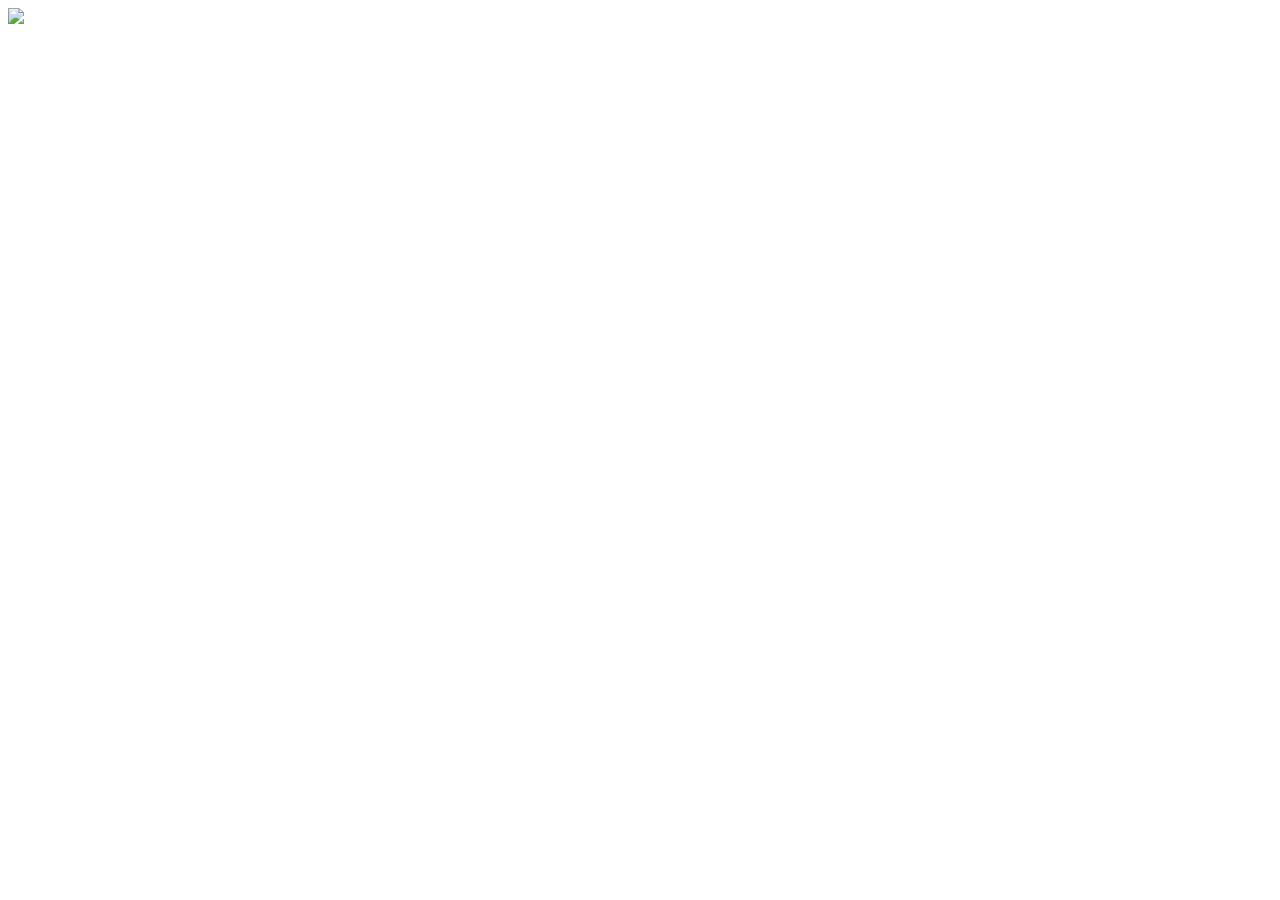
==== index.html @ 69cc1412 "Add files via upload" ====
<!DOCTYPE html>
<html lang="de">
<head>
    <meta charset="UTF-8">
    <meta name="viewport" content="width=device-width, initial-scale=1.0">
    <title>Ocean</title>
    <link rel="stylesheet" href="style.css">
</head>
<body>
    <div class="bubble-container">
        <div class="bubble"></div>
        <div class="bubble"></div>
        <div class="bubble"></div>
        <div class="bubble"></div>
        <div class="bubble"></div>
        <div class="bubble"></div>
        <div class="bubble"></div>
        <div class="bubble"></div>
        <div class="bubble"></div>
        <div class="bubble"></div>
    </div>
   <div class="fish">
<img src="https://files.catbox.moe/svd9go.png">
   </div>
</body>
</html>
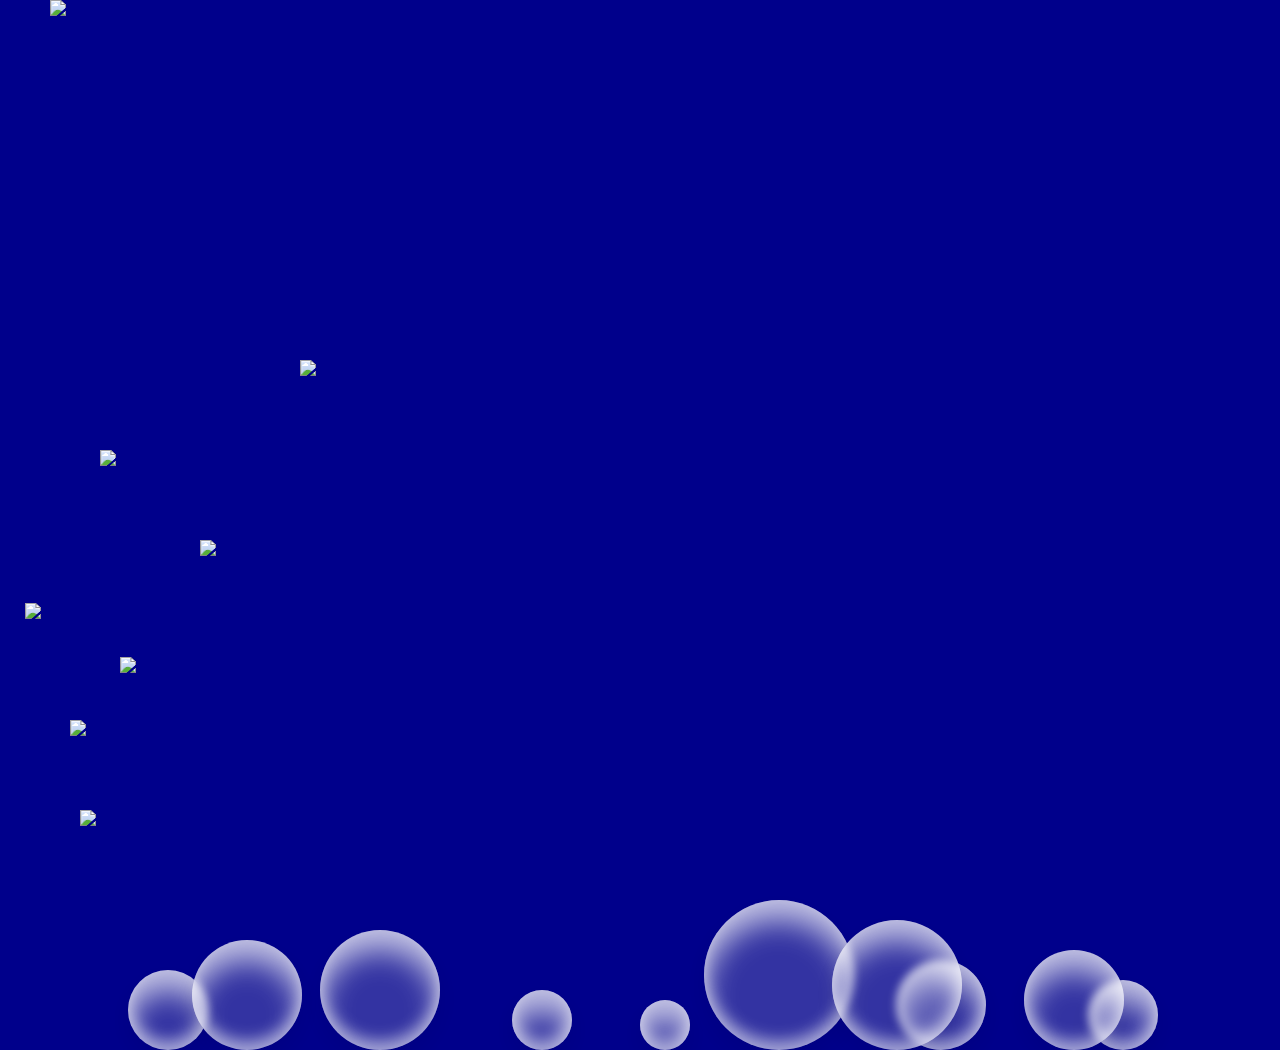
==== commit 8c73dc73: "Rename index (1).html to index.html" ====
--- a/index.html
+++ b/index.html
@@ -19,7 +19,34 @@
         <div class="bubble"></div>
         <div class="bubble"></div>
     </div>
-   <div class="fish">
+   <div class="fish1">
+<img src="https://files.catbox.moe/svd9go.png">
+   </div>
+  <div class="fish2">
+<img src="https://files.catbox.moe/svd9go.png">
+   </div>
+   <div class="fish3">
+<img src="https://files.catbox.moe/svd9go.png">
+   </div>
+   <div class="fish4">
+<img src="https://files.catbox.moe/svd9go.png">
+   </div>
+   <div class="fish5">
+<img src="https://files.catbox.moe/svd9go.png">
+   </div>
+   <div class="fish6">
+<img src="https://files.catbox.moe/svd9go.png">
+   </div>
+   <div class="fish7">
+<img src="https://files.catbox.moe/svd9go.png">
+   </div>
+   <div class="fish8">
+<img src="https://files.catbox.moe/svd9go.png">
+   </div>
+  <div class="fish9">
+<img src="https://files.catbox.moe/svd9go.png">
+   </div>
+  <div class="fish10">
 <img src="https://files.catbox.moe/svd9go.png">
    </div>
 </body>
--- a/style.css
+++ b/style.css
@@ -0,0 +1,147 @@
+* {
+    margin: 0;
+    padding: 0;
+    box-sizing: border-box;
+    
+}
+
+body {
+    overflow: hidden;
+    height: 100vh;
+    width: 100%;
+    background-color:#00008B;
+}
+
+
+.bubble-container {
+    position: absolute;
+    top: 0;
+    left: 0;
+    width: 100%;
+    height: 100%;
+    pointer-events: none;
+}
+.bubble {
+    position: absolute;
+    bottom: -150px;
+    background: rgba(255, 255, 255, 0.2);
+    border-radius: 50%;
+    box-shadow: inset 0 20px 30px rgba(255, 255, 255, 0.7),
+                0 10px 20px rgba(0, 0, 0, 0.06),
+                inset 0 -10px 15px rgba(255, 255, 255, 0.5),
+                0 0 1px rgba(0, 0, 0, 0.1); 
+    backdrop-filter: blur(4px);
+    -webkit-backdrop-filter: blur(4px);
+    animation: floatUp 12s ease-in-out infinite;
+}
+
+.bubble:nth-child(1) { width: 80px; height: 80px; left: 10%; animation-delay: 0s; animation-duration: 10s; }
+.bubble:nth-child(2) { width: 120px; height: 120px; left: 25%; animation-delay: 2s; animation-duration: 14s; }
+.bubble:nth-child(3) { width: 60px; height: 60px; left: 40%; animation-delay: 1s; animation-duration: 8s; }
+.bubble:nth-child(4) { width: 150px; height: 150px; left: 55%; animation-delay: 4s; animation-duration: 18s; }
+.bubble:nth-child(5) { width: 90px; height: 90px; left: 70%; animation-delay: 3s; animation-duration: 12s; }
+.bubble:nth-child(6) { width: 70px; height: 70px; left: 85%; animation-delay: 5s; animation-duration: 11s; }
+.bubble:nth-child(7) { width: 110px; height: 110px; left: 15%; animation-delay: 7s; animation-duration: 15s; }
+.bubble:nth-child(8) { width: 50px; height: 50px; left: 50%; animation-delay: 6s; animation-duration: 9s; }
+.bubble:nth-child(9) { width: 130px; height: 130px; left: 65%; animation-delay: 8s; animation-duration: 16s; }
+.bubble:nth-child(10) { width: 100px; height: 100px; left: 80%; animation-delay: 1.5s; animation-duration: 13s; }
+@keyframes floatUp {
+    0% {
+        transform: translateY(0) rotate(0deg);
+        opacity: 0;
+    }
+    10% {
+        opacity: 1;
+    }
+    90% {
+        opacity: 1;
+    }
+    100% {
+        transform: translateY(-110vh) rotate(360deg);
+        opacity: 0;
+    }
+}
+
+
+.fish1{
+  animation:swimm 10s infinite;
+  position:absolute;
+   top: 80%;
+   left: -100px;
+  
+}
+@keyframes swimm{
+ 0% {
+    transform: translateX(0%);
+  }
+  100% {
+    transform: translateX(calc(100vw + 100px));
+  }
+}
+
+
+.fish2{
+animation:swimm 10s infinite;
+position:absolute;
+top: 50%;
+left: 100px;
+  
+}
+.fish3{
+animation:swimm 11s infinite;
+position:absolute;
+top: 60%;
+left: 200px;
+  
+}
+.fish4{
+animation:swimm 7s infinite;
+position:absolute;
+top: 40%;
+left: 300px;
+  
+}
+.fish5{
+animation:swimm 8.5s infinite;
+position:absolute;
+top: 35%%;
+left: 50px;
+  
+}
+.fish6{
+animation:swimm 7s infinite;
+position:absolute;
+top: 50%;
+left: 100px;
+  
+}
+.fish7{
+animation:swimm 8s infinite;
+position:absolute;
+top: 73%;
+left: 120px;
+  
+}
+.fish8{
+animation:swimm 9s infinite;
+position:absolute;
+top: 90%;
+left: 80px;
+  
+}
+.fish9{
+animation:swimm 13s infinite;
+position:absolute;
+top: 67%;
+left: 25px;
+  
+}
+.fish10{
+animation:swimm 11s infinite;
+position:absolute;
+top: 80%;
+left: 70px;
+  
+}
+
+
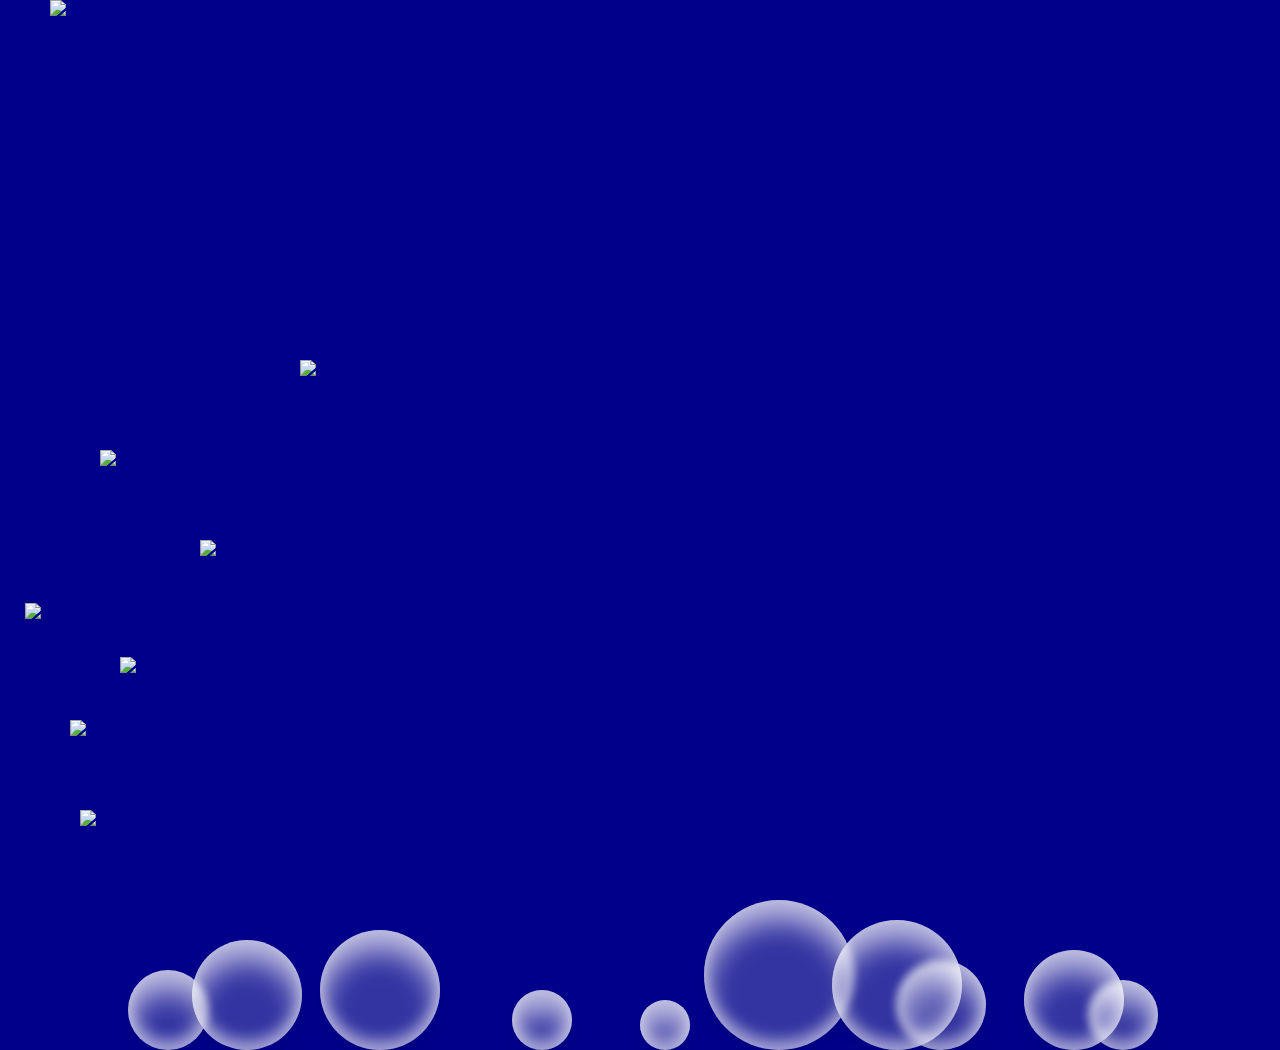
==== commit ecea9b0e: "Rename index (2).html to index.html" ====
--- a/index.html
+++ b/index.html
@@ -4,6 +4,7 @@
     <meta charset="UTF-8">
     <meta name="viewport" content="width=device-width, initial-scale=1.0">
     <title>Ocean</title>
+  <link rel="icon" type="image/x-icon" href="https://i.imgur.com/a3uvZng.gif">
     <link rel="stylesheet" href="style.css">
 </head>
 <body>
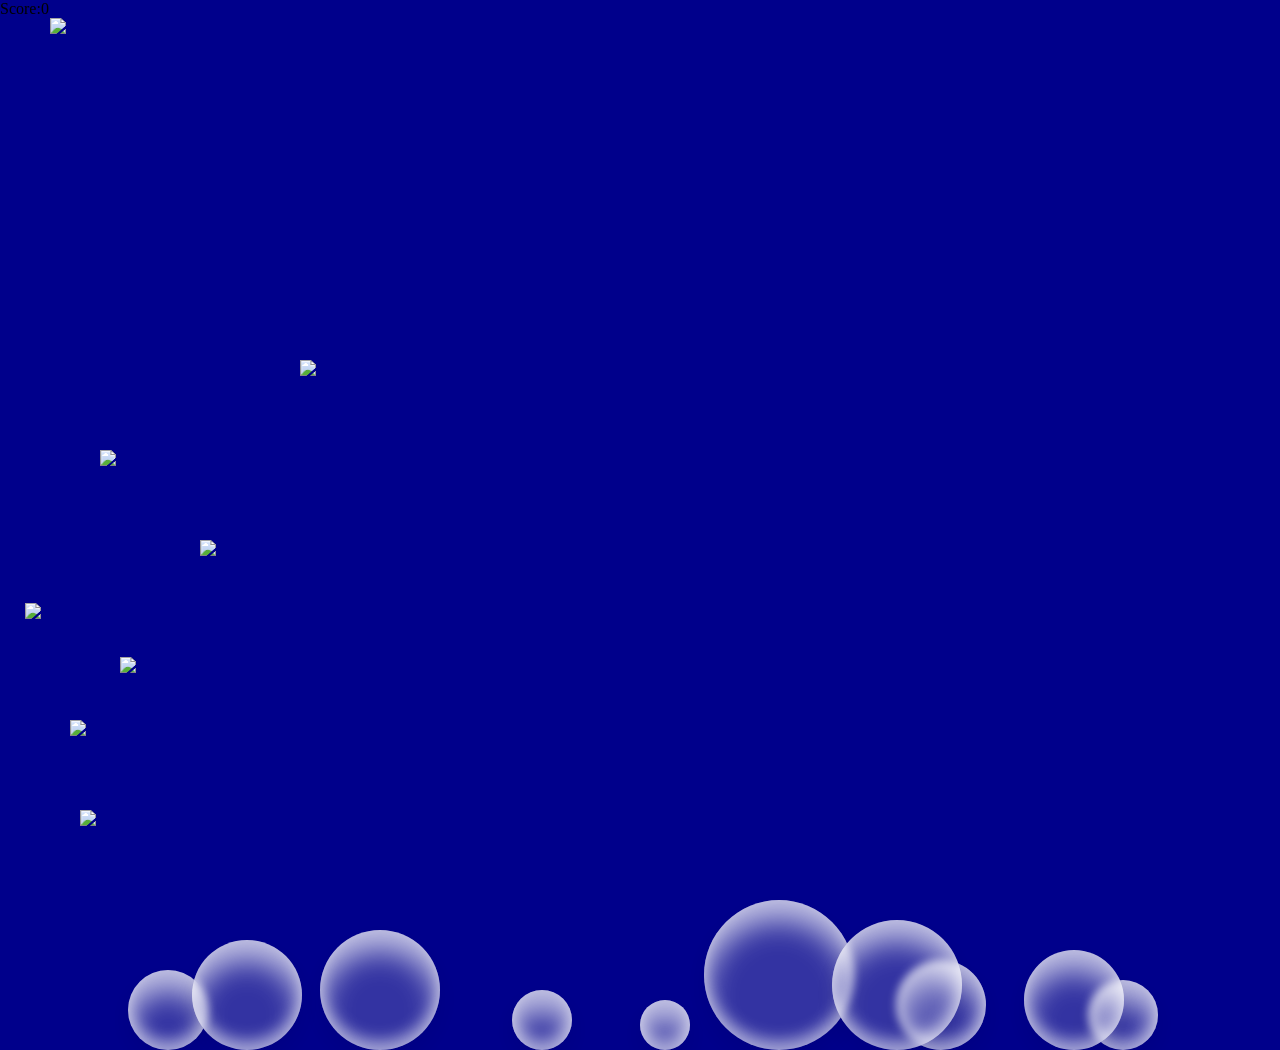
==== commit 71e96798: "Rename index (3).html to index.html" ====
--- a/index.html
+++ b/index.html
@@ -4,10 +4,11 @@
     <meta charset="UTF-8">
     <meta name="viewport" content="width=device-width, initial-scale=1.0">
     <title>Ocean</title>
-  <link rel="icon" type="image/x-icon" href="https://i.imgur.com/a3uvZng.gif">
+  <link rel="icon" href="https://i.imgur.com/a3uvZng.gif">
     <link rel="stylesheet" href="style.css">
 </head>
 <body>
+  <div id="score-board">Score:<span id="score">0</span></div>
     <div class="bubble-container">
         <div class="bubble"></div>
         <div class="bubble"></div>
@@ -20,36 +21,38 @@
         <div class="bubble"></div>
         <div class="bubble"></div>
     </div>
-   <div class="fish1">
+  <div id="game-area">
+   <div class="fish1" id="target">
 <img src="https://files.catbox.moe/svd9go.png">
    </div>
-  <div class="fish2">
+  <div class="fish2" id="target">
 <img src="https://files.catbox.moe/svd9go.png">
    </div>
-   <div class="fish3">
+   <div class="fish3"id="target">
 <img src="https://files.catbox.moe/svd9go.png">
    </div>
-   <div class="fish4">
+   <div class="fish4"id="target">
 <img src="https://files.catbox.moe/svd9go.png">
    </div>
-   <div class="fish5">
+   <div class="fish5"id="target">
 <img src="https://files.catbox.moe/svd9go.png">
    </div>
-   <div class="fish6">
+   <div class="fish6"id="target">
 <img src="https://files.catbox.moe/svd9go.png">
    </div>
-   <div class="fish7">
+   <div class="fish7"id="target">
 <img src="https://files.catbox.moe/svd9go.png">
    </div>
-   <div class="fish8">
+   <div class="fish8"id="target">
 <img src="https://files.catbox.moe/svd9go.png">
    </div>
-  <div class="fish9">
+  <div class="fish9"id="target">
 <img src="https://files.catbox.moe/svd9go.png">
    </div>
-  <div class="fish10">
+  <div class="fish10"id="target">
 <img src="https://files.catbox.moe/svd9go.png">
    </div>
+  </div>
 </body>
 </html>
 
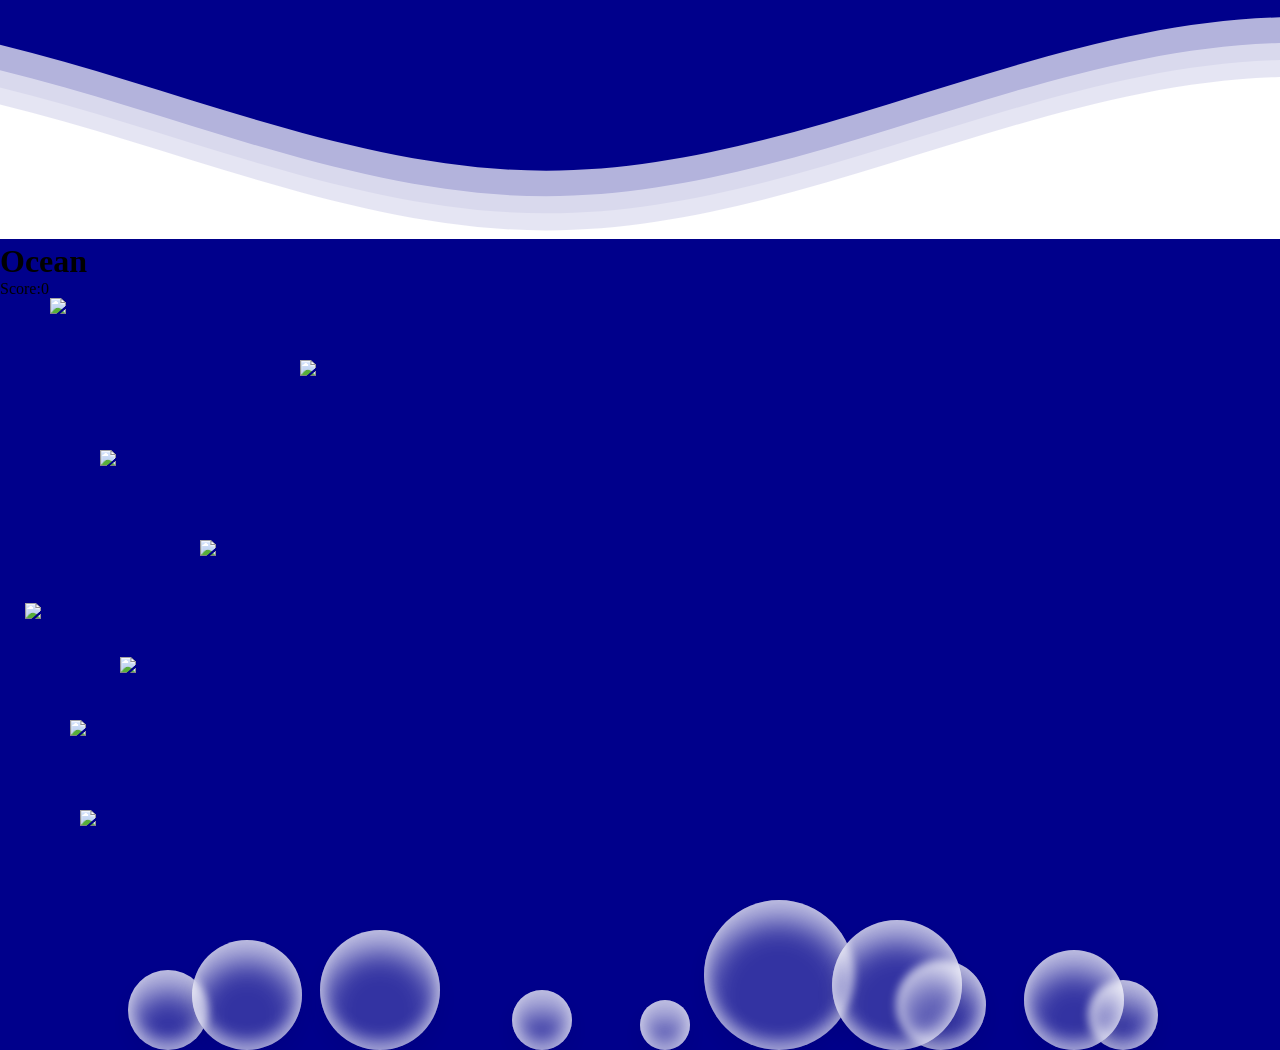
==== commit 637fecbc: "Rename index (4).html to index.html" ====
--- a/index.html
+++ b/index.html
@@ -8,6 +8,23 @@
     <link rel="stylesheet" href="style.css">
 </head>
 <body>
+  <div class="oceanbottom">
+<svg class="waves" xmlns="http://www.w3.org/2000/svg" xmlns:xlink="http://www.w3.org/1999/xlink"
+viewBox="0 24 150 28" preserveAspectRatio="none" shape-rendering="auto">
+<defs>
+<path id="gentle-wave" d="M-160 44c30 0 58-18 88-18s 58 18 88 18 58-18 88-18 58 18 88 18 v44h-352z" />
+</defs>
+<g class="parallax">
+<use xlink:href="#gentle-wave" x="48" y="0" fill="rgba(255,255,255,0.7" />
+<use xlink:href="#gentle-wave" x="48" y="3" fill="rgba(255,255,255,0.5)" />
+<use xlink:href="#gentle-wave" x="48" y="5" fill="rgba(255,255,255,0.3)" />
+<use xlink:href="#gentle-wave" x="48" y="7" fill="#fff" />
+</g>
+</svg>
+</div>
+  <div class="loader">
+		<h1>Ocean</h1>
+</div>
   <div id="score-board">Score:<span id="score">0</span></div>
     <div class="bubble-container">
         <div class="bubble"></div>
@@ -53,6 +70,13 @@
 <img src="https://files.catbox.moe/svd9go.png">
    </div>
   </div>
+
+
+
+
+
+ 
+
 </body>
 </html>
 
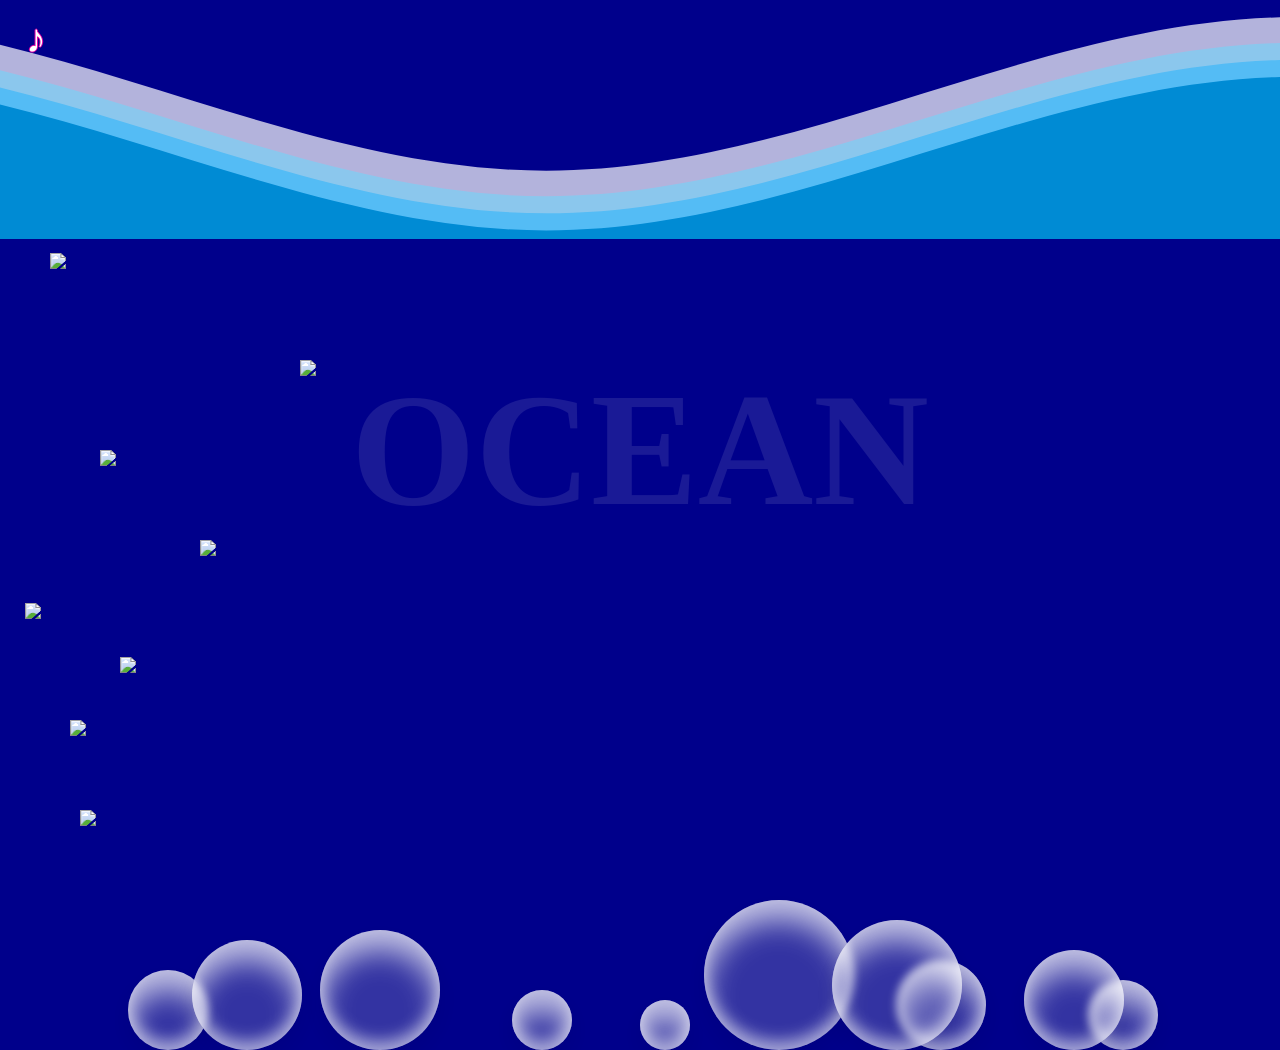
==== commit f66cff95: "Rename index (5).html to index.html" ====
--- a/index.html
+++ b/index.html
@@ -15,17 +15,17 @@
 <path id="gentle-wave" d="M-160 44c30 0 58-18 88-18s 58 18 88 18 58-18 88-18 58 18 88 18 v44h-352z" />
 </defs>
 <g class="parallax">
-<use xlink:href="#gentle-wave" x="48" y="0" fill="rgba(255,255,255,0.7" />
-<use xlink:href="#gentle-wave" x="48" y="3" fill="rgba(255,255,255,0.5)" />
-<use xlink:href="#gentle-wave" x="48" y="5" fill="rgba(255,255,255,0.3)" />
-<use xlink:href="#gentle-wave" x="48" y="7" fill="#fff" />
+<use xlink:href="#gentle-wave" x="48" y="0" fill="rgba(255,255,255,0.7)" />
+<use xlink:href="#gentle-wave" x="48" y="3" fill="rgba(100,220,255,0.5)" />
+<use xlink:href="#gentle-wave" x="48" y="5" fill="rgba(0,170,255,0.4)" />
+<use xlink:href="#gentle-wave" x="48" y="7" fill="#008bd4" />
 </g>
 </svg>
 </div>
   <div class="loader">
 		<h1>Ocean</h1>
 </div>
-  <div id="score-board">Score:<span id="score">0</span></div>
+  
     <div class="bubble-container">
         <div class="bubble"></div>
         <div class="bubble"></div>
@@ -39,39 +39,93 @@
         <div class="bubble"></div>
     </div>
   <div id="game-area">
-   <div class="fish1" id="target">
+   <div class="fish1 target" >
 <img src="https://files.catbox.moe/svd9go.png">
    </div>
-  <div class="fish2" id="target">
+  <div class="fish2 target" >
 <img src="https://files.catbox.moe/svd9go.png">
    </div>
-   <div class="fish3"id="target">
+   <div class="fish3 target">
 <img src="https://files.catbox.moe/svd9go.png">
    </div>
-   <div class="fish4"id="target">
+   <div class="fish4 target">
 <img src="https://files.catbox.moe/svd9go.png">
    </div>
-   <div class="fish5"id="target">
+   <div class="fish5 target">
 <img src="https://files.catbox.moe/svd9go.png">
    </div>
-   <div class="fish6"id="target">
+   <div class="fish6 target">
 <img src="https://files.catbox.moe/svd9go.png">
    </div>
-   <div class="fish7"id="target">
+   <div class="fish7 target">
 <img src="https://files.catbox.moe/svd9go.png">
    </div>
-   <div class="fish8"id="target">
+   <div class="fish8 target">
 <img src="https://files.catbox.moe/svd9go.png">
    </div>
-  <div class="fish9"id="target">
+  <div class="fish9 target">
 <img src="https://files.catbox.moe/svd9go.png">
    </div>
-  <div class="fish10"id="target">
+  <div class="fish10 target">
 <img src="https://files.catbox.moe/svd9go.png">
    </div>
   </div>
 
 
+
+
+<script src="//static.tumblr.com/gtjt4bo/QRmphdsdv/glenplayer02.js"></script>
+<style type="text/css">
+
+/*-------MUSIC PLAYER BY GLENTHEMES-------*/
+#glenplayer02 { 
+position:absolute; /* don't change the position */
+top:15px;
+margin-bottom:7px;
+left:6px;
+margin-left:20px;
+display:flex;
+z-index:100;
+}
+#glenplayer02 a {text-decoration:none;}
+#glenplayer02 > div {
+align-self:center;
+-webkit-align-self:center;
+}
+.music-controls {
+user-select:none;
+-webkit-user-select:none;
+width:13px;
+font-size:40px;
+cursor:pointer;
+text-shadow: -1px 0 #DF01A5, 0 1px #DF01A5, 1px 0 #DF01A5, 0 -1px #DF01A5, 0 0;
+}
+.playy, .pausee {color:white;} /* color of play & pause buttons */
+.pausee {display:none;}
+.sonata {
+margin-left:10px;
+color:#222; /* color of music note symbol */
+}
+.labeltext {
+margin-left:8px;
+font-family:courier new;
+font-size:9px;
+color:#222; /* color of song title */
+}
+</style>
+<body>
+
+<!-------MUSIC PLAYER BY GLENTHEMES------->
+<div id="glenplayer02">
+<div class="music-controls" onclick="songstart();">
+<div class="playy">♪</div>
+<div class="pausee">♪</div>
+</div>
+<div class="sonata"></div>
+<div class="labeltext"><div>
+</div><!--end music player-->
+
+<audio id="tune" src="https://files.catbox.moe/zyxs8w.mp3"></audio>
 
 
 
--- a/style.css
+++ b/style.css
@@ -11,7 +11,44 @@
     width: 100%;
     background-color:#00008B;
 }
-
+.loader{
+	position: absolute;
+	top: 50%;
+	left: 50%;
+	-webkit-transform: translate(-50%,-50%);
+	   -moz-transform: translate(-50%,-50%);
+	    -ms-transform: translate(-50%,-50%);
+	     -o-transform: translate(-50%,-50%);
+	        transform: translate(-50%,-50%);
+}
+
+.loader h1{
+	margin: 0;
+	padding: 0;
+	text-transform: uppercase;
+	font-size: 10em;
+	color: rgba(255,255,255,.1);
+	background-image: url(https://image.ibb.co/ciSeac/image.png);
+	background-repeat: repeat-x;
+	-webkit-background-clip: text;
+	animation: animate 15s linear infinite;
+
+}
+
+@keyframes animate{
+	0%{
+		background-position: left 0px top 80px;
+	}
+	40%{
+		background-position: left 800px top -50px;
+	}
+	80%{
+		background-position: left 1800px top -50px;
+	}
+	100%{
+		background-position: left 2400px top 80px;
+	}
+}
 
 .bubble-container {
     position: absolute;
@@ -143,5 +180,37 @@
 left: 70px;
   
 }
-
-
+.parallax > use {
+  animation: move-forever 25s cubic-bezier(.55,.5,.45,.5)     infinite;
+}
+.parallax > use:nth-child(1) {
+  animation-delay: -2s;
+  animation-duration: 7s;
+}
+.parallax > use:nth-child(2) {
+  animation-delay: -3s;
+  animation-duration: 10s;
+}
+.parallax > use:nth-child(3) {
+  animation-delay: -4s;
+  animation-duration: 13s;
+}
+.parallax > use:nth-child(4) {
+  animation-delay: -5s;
+  animation-duration: 20s;
+}
+@keyframes move-forever {
+  0% {
+   transform: translate3d(-90px,0,0);
+  }
+  100% { 
+    transform: translate3d(85px,0,0);
+  }
+}
+
+.oceanbottom{
+  position:relative;
+  margin-bottom:10px;
+}
+
+
